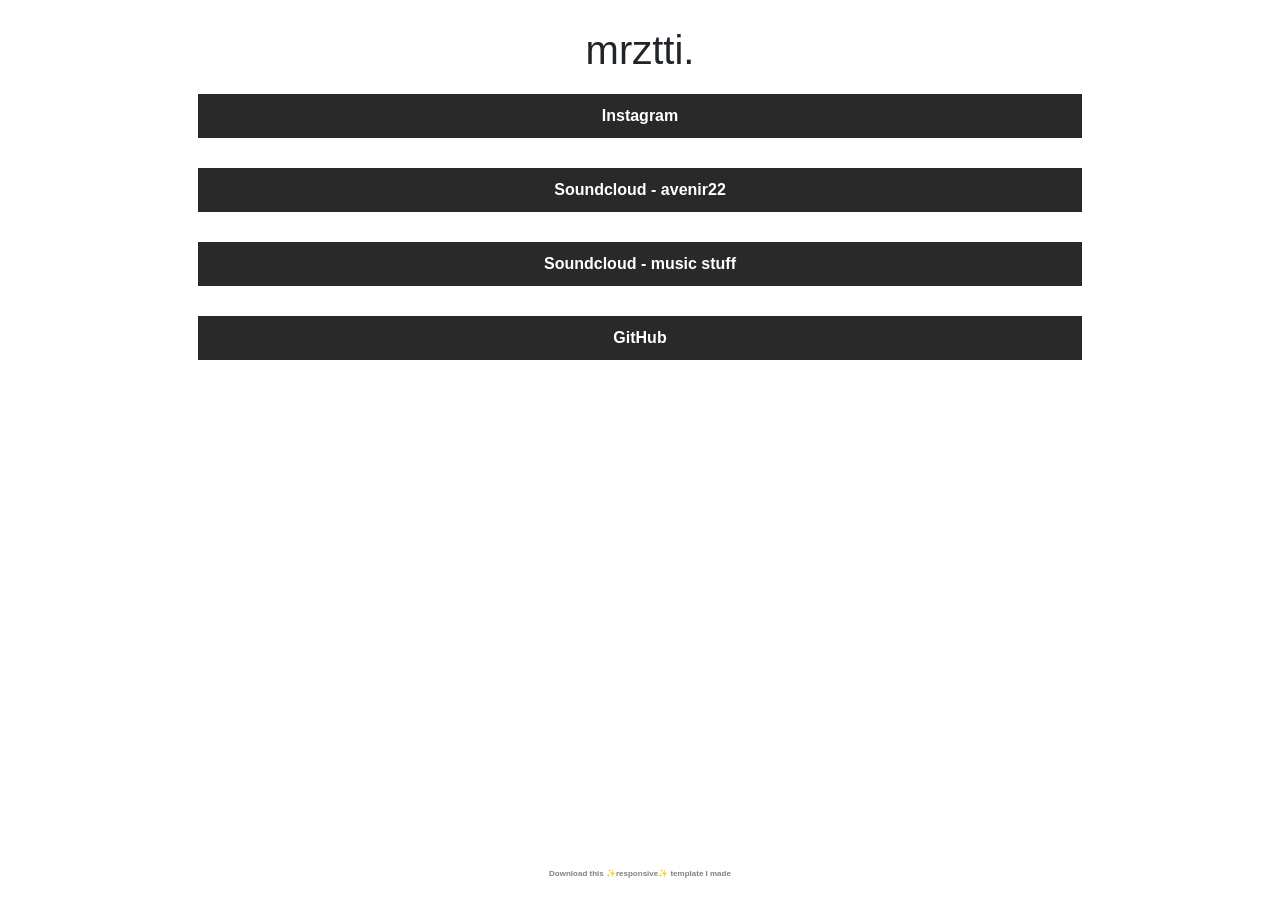
==== links/index.html @ 19304d84 "Clean up" ====
<!DOCTYPE html>
<html lang="en" style="height: 100%;">

<head>
    <meta charset="utf-8">
    <meta name="viewport" content="width=device-width, initial-scale=1.0, shrink-to-fit=no">
    <title>M.Ranzetti // Links</title>
    <link rel="icon" type="image/png" sizes="500x500" href="assets/img/favicon.png">
    <link rel="icon" type="image/png" sizes="500x500" href="assets/img/favicon.png">
    <link rel="icon" type="image/png" sizes="500x500" href="assets/img/favicon.png">
    <link rel="icon" type="image/png" sizes="500x500" href="assets/img/favicon.png">
    <link rel="icon" type="image/png" sizes="500x500" href="assets/img/favicon.png">
    <link rel="stylesheet" href="assets/bootstrap/css/bootstrap.min.css">
    <link rel="stylesheet" href="assets/css/styles.css">
</head>

<body style="flex-direction: column;display: flex;height: 100%;">
    <div class="content">
        <h1 class="d-flex justify-content-center" style="text-align: center;padding-bottom: 0px;padding-top: 26px;">mrztti.</h1>
        <div class="container h-100 flex-column d-flex" style="background: rgba(220,53,69,0);opacity: 1;">
            <div onclick="location.href=&#39;https://www.instagram.com/mranzetti/&#39;;" style="padding-right: 10%;padding-left: 10%;padding-top: 10px;">
                <p class="linkpointer" style="background: rgb(41,41,41);text-align: center;font-weight: bold;padding: 10px;border-radius: 2px;border-width: 2px;border-style: solid;color: rgb(255,255,255);">Instagram</p>
            </div>
            <div onclick="location.href=&#39;https://soundcloud.com/avenir22&#39;;" style="padding-right: 10%;padding-left: 10%;padding-top: 10px;">
                <p class="linkpointer" style="background: rgb(41,41,41);text-align: center;font-weight: bold;padding: 10px;border-radius: 2px;border-width: 2px;border-style: solid;color: rgb(255,255,255);">Soundcloud - avenir22</p>
            </div>
            <div onclick="location.href=&#39;https://soundcloud.com/mrztt&#39;;" style="padding-right: 10%;padding-left: 10%;padding-top: 10px;">
                <p class="linkpointer" style="background: rgb(41,41,41);text-align: center;font-weight: bold;padding: 10px;border-radius: 2px;border-width: 2px;border-style: solid;color: rgb(255,255,255);">Soundcloud - music stuff</p>
            </div>
            <div onclick="location.href=&#39;https://github.com/mrztti?tab=repositories&#39;;" style="padding-right: 10%;padding-left: 10%;padding-top: 10px;">
                <p class="linkpointer" style="background: rgb(41,41,41);text-align: center;font-weight: bold;padding: 10px;border-radius: 2px;border-width: 2px;border-style: solid;color: rgb(255,255,255);">GitHub</p>
            </div>
        </div>
    </div><footer class="sticky-footer" style="color: rgb(128,128,128);font-size: 8px;text-align: center;"><b style="color: rgb(128,128,128);font-size: 8px;text-align: center;" class="linkpointer" onclick="location.href=&#39;https://github.com/mrztti/SimpleLinkPage&#39;;">Download this ✨responsive✨ template I made</b></footer>
    <script src="assets/js/jquery.min.js"></script>
    <script src="assets/bootstrap/js/bootstrap.min.js"></script>
</body>

</html>
---- links/assets/css/styles.css ----
linkpointer {
  cursor: pointer;
}

.linkpointer {
  cursor: pointer;
}

.content {
  flex: 1 0 auto;
  padding-bottom: 40px;
}

.sticky-footer {
  flex-shrink: 0;
  /*margin-top: auto;*/
  padding-top: 10px;
  padding-bottom: 20px;
}
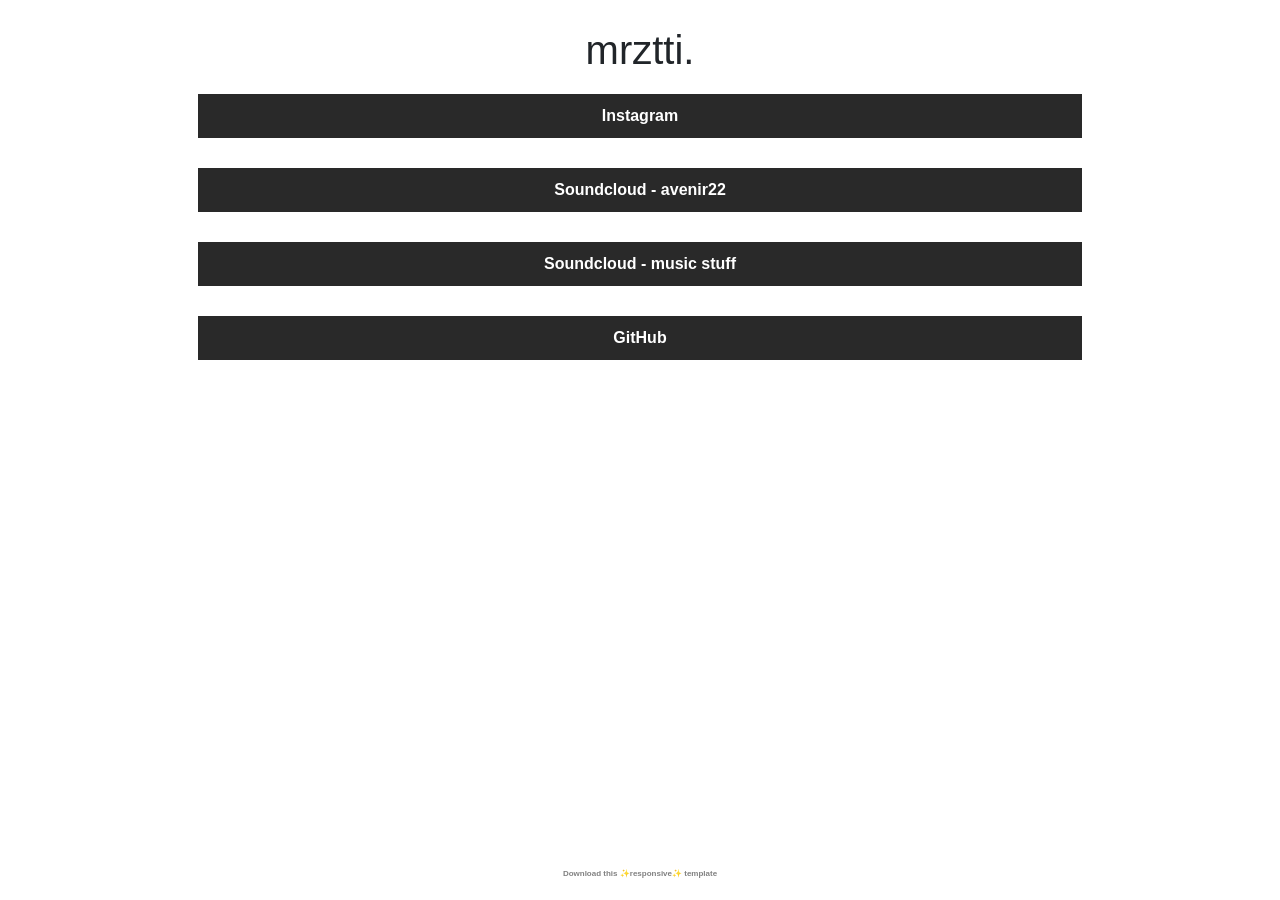
==== commit 71d303f6: "Update index.html" ====
--- a/links/index.html
+++ b/links/index.html
@@ -31,7 +31,7 @@
                 <p class="linkpointer" style="background: rgb(41,41,41);text-align: center;font-weight: bold;padding: 10px;border-radius: 2px;border-width: 2px;border-style: solid;color: rgb(255,255,255);">GitHub</p>
             </div>
         </div>
-    </div><footer class="sticky-footer" style="color: rgb(128,128,128);font-size: 8px;text-align: center;"><b style="color: rgb(128,128,128);font-size: 8px;text-align: center;" class="linkpointer" onclick="location.href=&#39;https://github.com/mrztti/SimpleLinkPage&#39;;">Download this ✨responsive✨ template I made</b></footer>
+    </div><footer class="sticky-footer" style="color: rgb(128,128,128);font-size: 8px;text-align: center;"><b style="color: rgb(128,128,128);font-size: 8px;text-align: center;" class="linkpointer" onclick="location.href=&#39;https://github.com/mrztti/SimpleLinkPage&#39;;">Download this ✨responsive✨ template</b></footer>
     <script src="assets/js/jquery.min.js"></script>
     <script src="assets/bootstrap/js/bootstrap.min.js"></script>
 </body>
